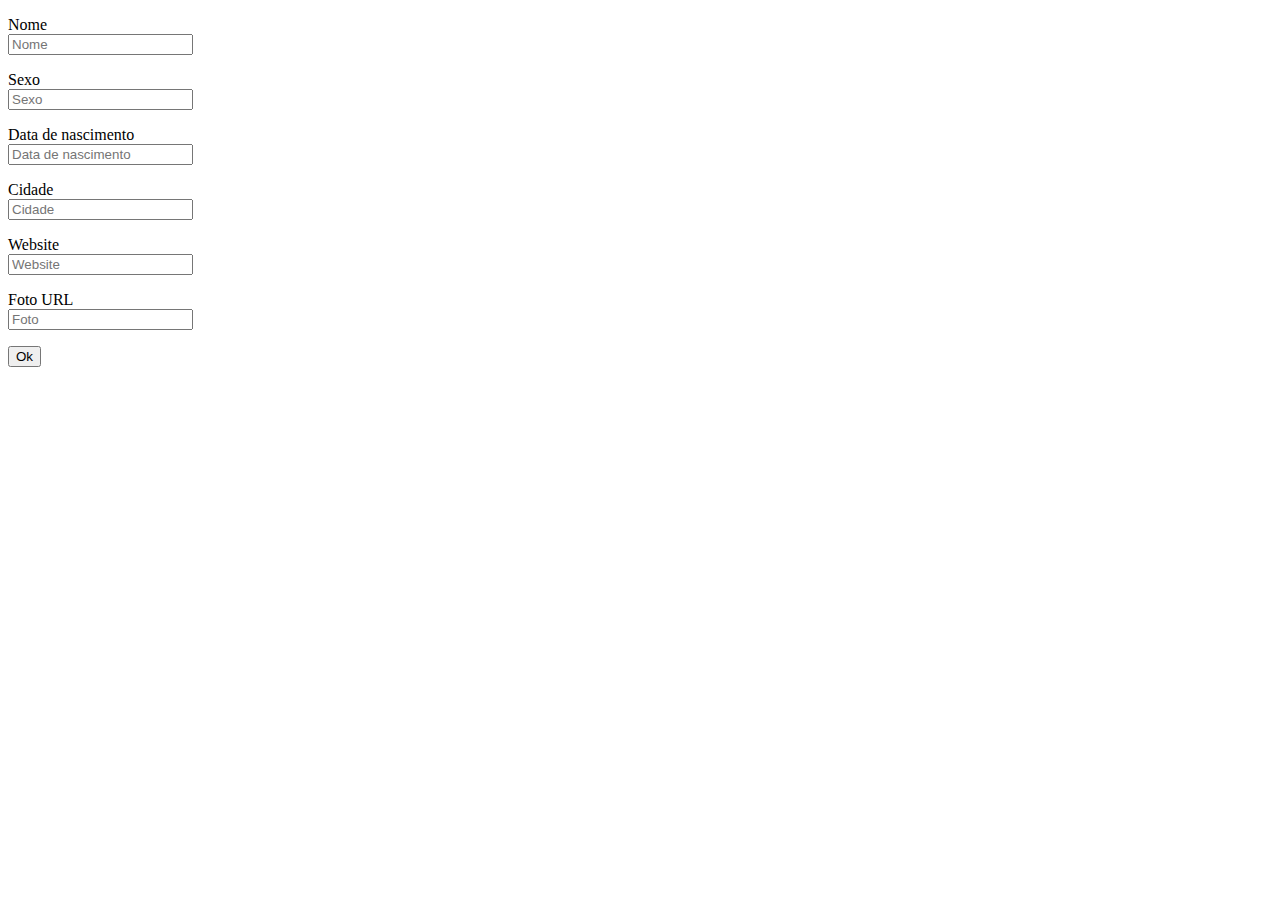
==== html2/index.html @ f86c6874 "IDs" ====
<!DOCTYPE html>
<html lang="en">
<head>
    <meta charset="UTF-8">
    <meta name="viewport" content="width=device-width, initial-scale=1.0">
    <meta http-equiv="X-UA-Compatible" content="ie=edge">
    <title>Crud + Restify + Bootsrap</title>
    <script src="script.js"></script>
    
</head>
<body onload="execRetrieve();">
    <div id="div_listagem">
    </div>
    <div id="div_form">
        <form id="formperfil"action="javascript:execCreate(this.nome, this.sexo, this.data_nascimento, this.cidade, this.site_url, this.foto_url);">
            <p class="info"><label for="nome">Nome</label><br><input placeholder="Nome" type="text" id="nome"></p>
            <p class="info"><label for="sexo">Sexo</label><br><input placeholder="Sexo" type="text" id="sexo"></p>
            <p class="info"><label for="data_nascimento">Data de nascimento</label><br><input placeholder="Data de nascimento" type="text" id="data_nascimento"></p>
            <p class="info"><label for="cidade">Cidade</label><br><input placeholder="Cidade" type="text" id="cidade"></p>
            <p class="info"><label for="site_url">Website</label><br><input placeholder="Website" type="text" id="site_url"></p>
            <p class="info"><label for="foto_url">Foto URL</label><br><input placeholder="Foto" type="text" id="foto_url"></p>
            <p class="btn btn-prymary"><input type="submit" value="Ok"></p>
        </form>
    </div>
</body>
</html>
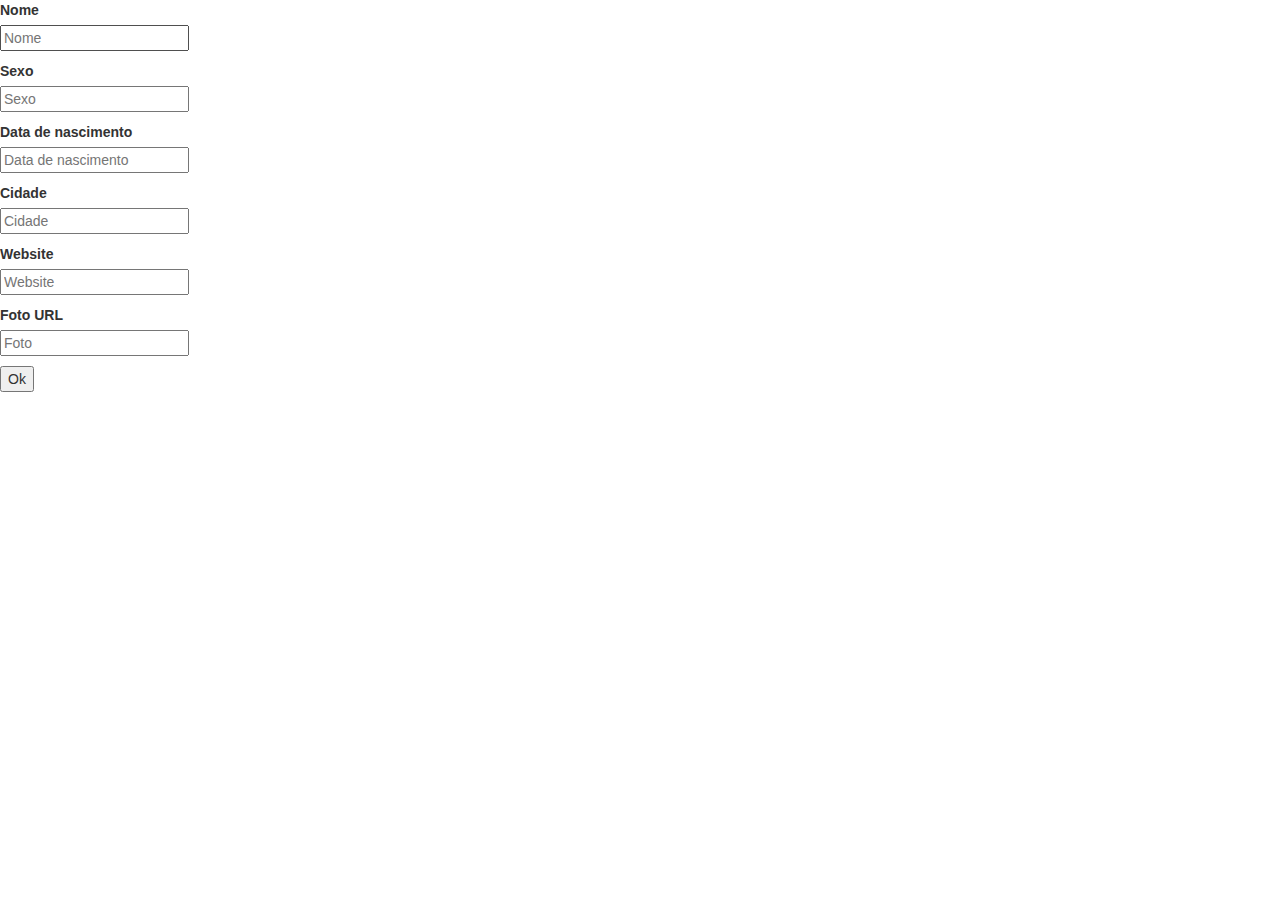
==== commit 656ec6e3: "Add files via upload" ====
--- a/html2/index.html
+++ b/html2/index.html
@@ -7,20 +7,43 @@
     <title>Crud + Restify + Bootsrap</title>
     <script src="script.js"></script>
     
+ 
+    <link rel="stylesheet" href="https://maxcdn.bootstrapcdn.com/bootstrap/3.3.7/css/bootstrap.min.css">
+<meta name="google-signin-client_id" content="942569826417-o1rj3ti7hkvi7m530up8qeosgefrkhhd.apps.googleusercontent.com">
+  <script src="https://apis.google.com/js/platform.js" async defer></script>
+  <script src="https://ajax.googleapis.com/ajax/libs/jquery/3.2.1/jquery.min.js"></script>
+    <script src="script.js"></script>
+  <style>
+    .g-signin2{
+       margin-left:500px;
+       margin-top:200px;
+    }
+    .data{
+        display:none;
+    }
+    </style>
+    
 </head>
 <body onload="execRetrieve();">
     <div id="div_listagem">
     </div>
     <div id="div_form">
         <form id="formperfil"action="javascript:execCreate(this.nome, this.sexo, this.data_nascimento, this.cidade, this.site_url, this.foto_url);">
-            <p class="info"><label for="nome">Nome</label><br><input placeholder="Nome" type="text" id="nome"></p>
-            <p class="info"><label for="sexo">Sexo</label><br><input placeholder="Sexo" type="text" id="sexo"></p>
-            <p class="info"><label for="data_nascimento">Data de nascimento</label><br><input placeholder="Data de nascimento" type="text" id="data_nascimento"></p>
-            <p class="info"><label for="cidade">Cidade</label><br><input placeholder="Cidade" type="text" id="cidade"></p>
-            <p class="info"><label for="site_url">Website</label><br><input placeholder="Website" type="text" id="site_url"></p>
-            <p class="info"><label for="foto_url">Foto URL</label><br><input placeholder="Foto" type="text" id="foto_url"></p>
-            <p class="btn btn-prymary"><input type="submit" value="Ok"></p>
+            <p><label for="nome">Nome</label><br><input placeholder="Nome" type="text" id="nome"></p>
+            <p><label for="sexo">Sexo</label><br><input placeholder="Sexo" type="text" id="sexo"></p>
+            <p><label for="data_nascimento">Data de nascimento</label><br><input placeholder="Data de nascimento" type="text" id="data_nascimento"></p>
+            <p><label for="cidade">Cidade</label><br><input placeholder="Cidade" type="text" id="cidade"></p>
+            <p><label for="site_url">Website</label><br><input placeholder="Website" type="text" id="site_url"></p>
+            <p><label for="foto_url">Foto URL</label><br><input placeholder="Foto" type="text" id="foto_url"></p>
+            <p><input type="submit" value="Ok"></p>
         </form>
     </div>
+    <div class="g-signin2" data-onsuccess="onSignIn"></div>
+    <div class="data">
+        <p>Profile Details</p>
+        <img id="pic" class="img-circle" width="100" height="100" />
+        <p>email address</p>
+        <p id="email" class="alert alert-danger"></p>
+        <button onclick="signOut()" class"btn btn-danger">SignOut</button>
 </body>
 </html>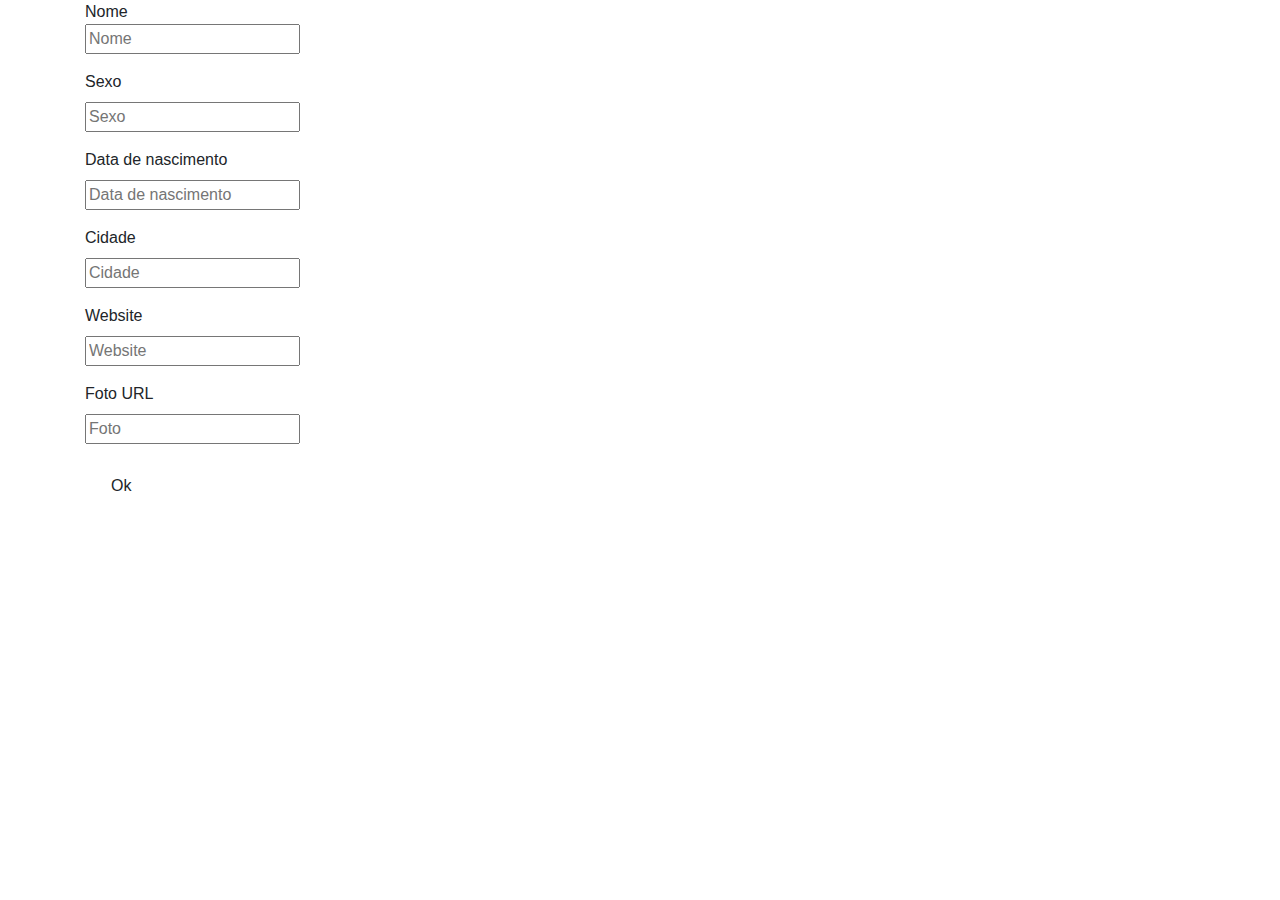
==== commit 5ea3f643: "template" ====
--- a/html2/index.html
+++ b/html2/index.html
@@ -6,44 +6,32 @@
     <meta http-equiv="X-UA-Compatible" content="ie=edge">
     <title>Crud + Restify + Bootsrap</title>
     <script src="script.js"></script>
-    
- 
-    <link rel="stylesheet" href="https://maxcdn.bootstrapcdn.com/bootstrap/3.3.7/css/bootstrap.min.css">
-<meta name="google-signin-client_id" content="942569826417-o1rj3ti7hkvi7m530up8qeosgefrkhhd.apps.googleusercontent.com">
-  <script src="https://apis.google.com/js/platform.js" async defer></script>
-  <script src="https://ajax.googleapis.com/ajax/libs/jquery/3.2.1/jquery.min.js"></script>
-    <script src="script.js"></script>
-  <style>
-    .g-signin2{
-       margin-left:500px;
-       margin-top:200px;
-    }
-    .data{
-        display:none;
-    }
-    </style>
-    
+    <link rel="stylesheet" href="stylesheet.css">
+    <link rel="stylesheet" href="https://maxcdn.bootstrapcdn.com/bootstrap/4.0.0-beta.2/css/bootstrap.min.css">
 </head>
 <body onload="execRetrieve();">
-    <div id="div_listagem">
+    
+    <div class="container-fluid">
+        <div class="row">
+            <div id="div_listagem" class="col-md-12">
+            </div>
+        </div>
     </div>
-    <div id="div_form">
-        <form id="formperfil"action="javascript:execCreate(this.nome, this.sexo, this.data_nascimento, this.cidade, this.site_url, this.foto_url);">
-            <p><label for="nome">Nome</label><br><input placeholder="Nome" type="text" id="nome"></p>
-            <p><label for="sexo">Sexo</label><br><input placeholder="Sexo" type="text" id="sexo"></p>
-            <p><label for="data_nascimento">Data de nascimento</label><br><input placeholder="Data de nascimento" type="text" id="data_nascimento"></p>
-            <p><label for="cidade">Cidade</label><br><input placeholder="Cidade" type="text" id="cidade"></p>
-            <p><label for="site_url">Website</label><br><input placeholder="Website" type="text" id="site_url"></p>
-            <p><label for="foto_url">Foto URL</label><br><input placeholder="Foto" type="text" id="foto_url"></p>
-            <p><input type="submit" value="Ok"></p>
-        </form>
-    </div>
-    <div class="g-signin2" data-onsuccess="onSignIn"></div>
-    <div class="data">
-        <p>Profile Details</p>
-        <img id="pic" class="img-circle" width="100" height="100" />
-        <p>email address</p>
-        <p id="email" class="alert alert-danger"></p>
-        <button onclick="signOut()" class"btn btn-danger">SignOut</button>
+    <div class="container">
+            <div class="row">
+                <div id="div_form" class="col-md-offset-3 col-md-6">
+                    <form id="formperfil"action="javascript:execCreate(this.nome, this.sexo, this.data_nascimento, this.cidade, this.site_url, this.foto_url);">
+                        <p class="info"><span for="nome" style="text-align:center;" class="label label-default">Nome</span><br> <input placeholder="Nome" type="text" id="nome"></p>
+                        <p class="info"><label for="sexo">Sexo</label><br>                                                      <input placeholder="Sexo" type="text" id="sexo"></p>
+                        <p class="info"><label for="data_nascimento">Data de nascimento</label><br>                             <input placeholder="Data de nascimento" type="text" id="data_nascimento"></p>
+                        <p class="info"><label for="cidade">Cidade</label><br>                                                  <input placeholder="Cidade" type="text" id="cidade"></p>
+                        <p class="info"><label for="site_url">Website</label><br>                                               <input placeholder="Website" type="text" id="site_url"></p>
+                        <p class="info"><label for="foto_url">Foto URL</label><br>                                              <input placeholder="Foto" type="text" id="foto_url"></p>
+                        <p class="btn btn-prymary"><input type="submit" value="Ok" class="btn"></p>
+                    </form>
+                </div>
+            </div>
+        </div>
+
 </body>
 </html>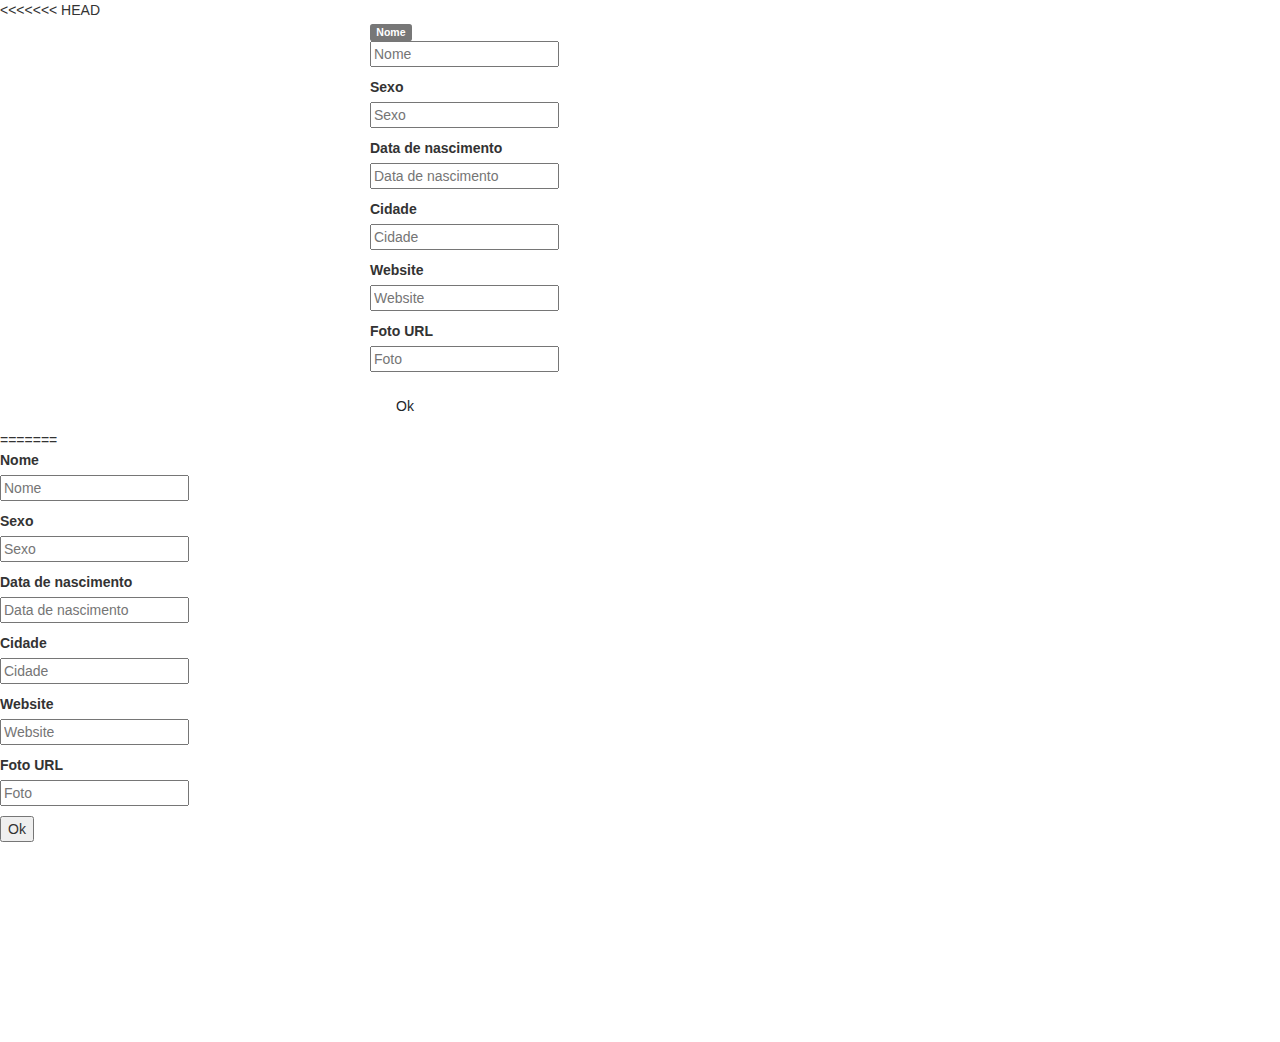
==== commit c1bbae50: "Merge branch 'master' into CRUD" ====
--- a/html2/index.html
+++ b/html2/index.html
@@ -6,6 +6,7 @@
     <meta http-equiv="X-UA-Compatible" content="ie=edge">
     <title>Crud + Restify + Bootsrap</title>
     <script src="script.js"></script>
+<<<<<<< HEAD
     <link rel="stylesheet" href="stylesheet.css">
     <link rel="stylesheet" href="https://maxcdn.bootstrapcdn.com/bootstrap/4.0.0-beta.2/css/bootstrap.min.css">
 </head>
@@ -33,5 +34,46 @@
             </div>
         </div>
 
+=======
+    
+ 
+    <link rel="stylesheet" href="https://maxcdn.bootstrapcdn.com/bootstrap/3.3.7/css/bootstrap.min.css">
+<meta name="google-signin-client_id" content="942569826417-o1rj3ti7hkvi7m530up8qeosgefrkhhd.apps.googleusercontent.com">
+  <script src="https://apis.google.com/js/platform.js" async defer></script>
+  <script src="https://ajax.googleapis.com/ajax/libs/jquery/3.2.1/jquery.min.js"></script>
+    <script src="script.js"></script>
+  <style>
+    .g-signin2{
+       margin-left:500px;
+       margin-top:200px;
+    }
+    .data{
+        display:none;
+    }
+    </style>
+    
+</head>
+<body onload="execRetrieve();">
+    <div id="div_listagem">
+    </div>
+    <div id="div_form">
+        <form id="formperfil"action="javascript:execCreate(this.nome, this.sexo, this.data_nascimento, this.cidade, this.site_url, this.foto_url);">
+            <p><label for="nome">Nome</label><br><input placeholder="Nome" type="text" id="nome"></p>
+            <p><label for="sexo">Sexo</label><br><input placeholder="Sexo" type="text" id="sexo"></p>
+            <p><label for="data_nascimento">Data de nascimento</label><br><input placeholder="Data de nascimento" type="text" id="data_nascimento"></p>
+            <p><label for="cidade">Cidade</label><br><input placeholder="Cidade" type="text" id="cidade"></p>
+            <p><label for="site_url">Website</label><br><input placeholder="Website" type="text" id="site_url"></p>
+            <p><label for="foto_url">Foto URL</label><br><input placeholder="Foto" type="text" id="foto_url"></p>
+            <p><input type="submit" value="Ok"></p>
+        </form>
+    </div>
+    <div class="g-signin2" data-onsuccess="onSignIn"></div>
+    <div class="data">
+        <p>Profile Details</p>
+        <img id="pic" class="img-circle" width="100" height="100" />
+        <p>email address</p>
+        <p id="email" class="alert alert-danger"></p>
+        <button onclick="signOut()" class"btn btn-danger">SignOut</button>
+>>>>>>> master
 </body>
 </html>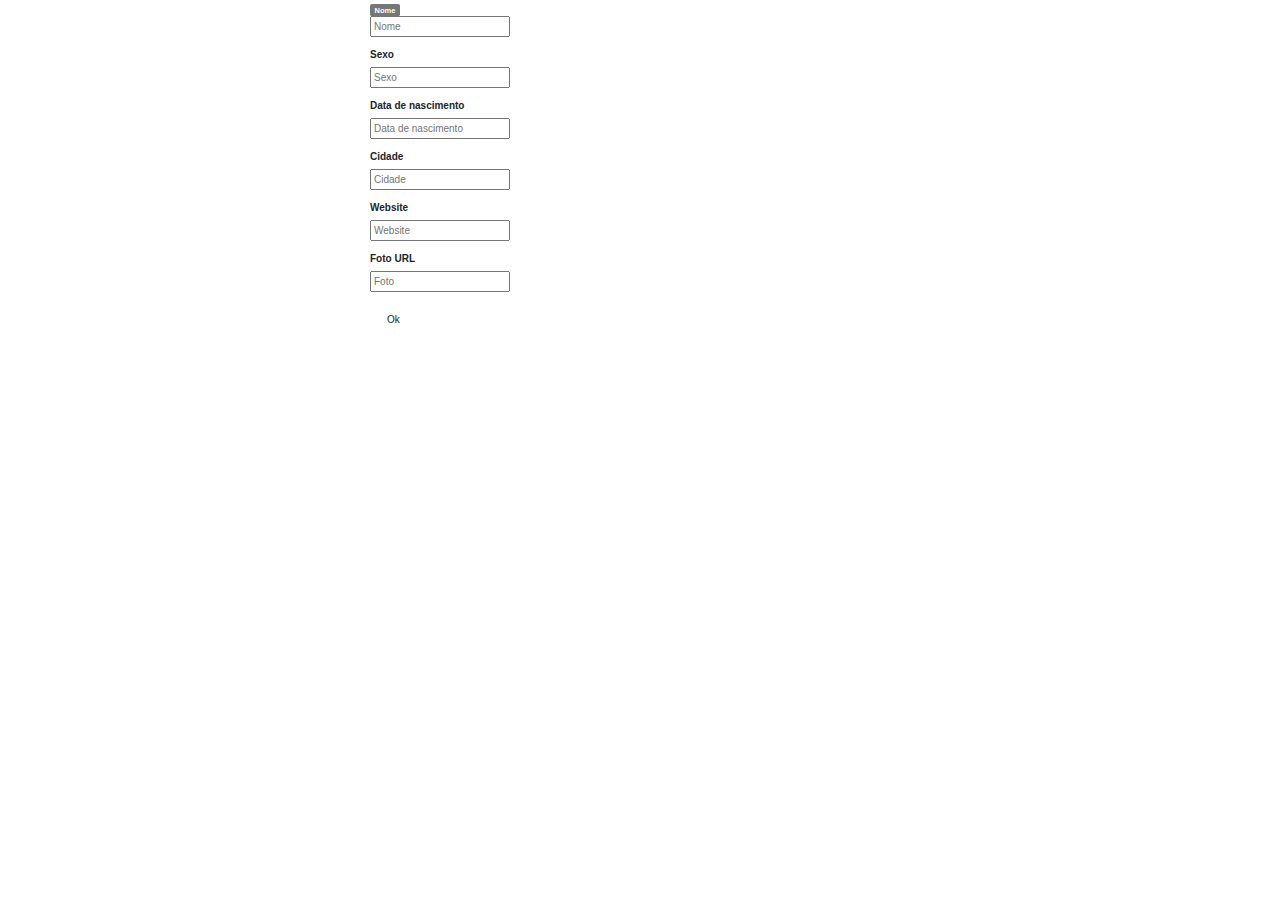
==== commit fe4e19f0: "merge" ====
--- a/html2/index.html
+++ b/html2/index.html
@@ -4,68 +4,49 @@
     <meta charset="UTF-8">
     <meta name="viewport" content="width=device-width, initial-scale=1.0">
     <meta http-equiv="X-UA-Compatible" content="ie=edge">
+    <link rel="stylesheet" href="https://maxcdn.bootstrapcdn.com/bootstrap/3.3.7/css/bootstrap.min.css">
+    <meta name="google-signin-client_id" content="942569826417-o1rj3ti7hkvi7m530up8qeosgefrkhhd.apps.googleusercontent.com">
+    <script src="https://apis.google.com/js/platform.js" async defer></script>
+    <script src="https://ajax.googleapis.com/ajax/libs/jquery/3.2.1/jquery.min.js"></script>
     <title>Crud + Restify + Bootsrap</title>
     <script src="script.js"></script>
-<<<<<<< HEAD
+    <style>
+        .g-signin2 {
+            margin-left: 500px;
+            margin-top: 200px;
+        }
+    
+        .data {
+            display: none;
+        }
+    </style>
     <link rel="stylesheet" href="stylesheet.css">
     <link rel="stylesheet" href="https://maxcdn.bootstrapcdn.com/bootstrap/4.0.0-beta.2/css/bootstrap.min.css">
 </head>
 <body onload="execRetrieve();">
     
+    <!--lista-->
     <div class="container-fluid">
         <div class="row">
             <div id="div_listagem" class="col-md-12">
             </div>
         </div>
     </div>
+
     <div class="container">
-            <div class="row">
-                <div id="div_form" class="col-md-offset-3 col-md-6">
-                    <form id="formperfil"action="javascript:execCreate(this.nome, this.sexo, this.data_nascimento, this.cidade, this.site_url, this.foto_url);">
-                        <p class="info"><span for="nome" style="text-align:center;" class="label label-default">Nome</span><br> <input placeholder="Nome" type="text" id="nome"></p>
-                        <p class="info"><label for="sexo">Sexo</label><br>                                                      <input placeholder="Sexo" type="text" id="sexo"></p>
-                        <p class="info"><label for="data_nascimento">Data de nascimento</label><br>                             <input placeholder="Data de nascimento" type="text" id="data_nascimento"></p>
-                        <p class="info"><label for="cidade">Cidade</label><br>                                                  <input placeholder="Cidade" type="text" id="cidade"></p>
-                        <p class="info"><label for="site_url">Website</label><br>                                               <input placeholder="Website" type="text" id="site_url"></p>
-                        <p class="info"><label for="foto_url">Foto URL</label><br>                                              <input placeholder="Foto" type="text" id="foto_url"></p>
-                        <p class="btn btn-prymary"><input type="submit" value="Ok" class="btn"></p>
-                    </form>
-                </div>
+        <div class="row">
+            <div id="div_form" class="col-md-offset-3 col-md-6">
+                <form id="formperfil"action="javascript:execCreate(this.nome, this.sexo, this.data_nascimento, this.cidade, this.site_url, this.foto_url);">
+                    <p class="info"><span for="nome" style="text-align:center;" class="label label-default">Nome</span><br> <input placeholder="Nome" type="text" id="nome"></p>
+                    <p class="info"><label for="sexo">Sexo</label><br>                                                      <input placeholder="Sexo" type="text" id="sexo"></p>
+                    <p class="info"><label for="data_nascimento">Data de nascimento</label><br>                             <input placeholder="Data de nascimento" type="text" id="data_nascimento"></p>
+                    <p class="info"><label for="cidade">Cidade</label><br>                                                  <input placeholder="Cidade" type="text" id="cidade"></p>
+                    <p class="info"><label for="site_url">Website</label><br>                                               <input placeholder="Website" type="text" id="site_url"></p>
+                    <p class="info"><label for="foto_url">Foto URL</label><br>                                              <input placeholder="Foto" type="text" id="foto_url"></p>
+                    <p class="btn btn-prymary"><input type="submit" value="Ok" class="btn"></p>
+                </form>
             </div>
         </div>
-
-=======
-    
- 
-    <link rel="stylesheet" href="https://maxcdn.bootstrapcdn.com/bootstrap/3.3.7/css/bootstrap.min.css">
-<meta name="google-signin-client_id" content="942569826417-o1rj3ti7hkvi7m530up8qeosgefrkhhd.apps.googleusercontent.com">
-  <script src="https://apis.google.com/js/platform.js" async defer></script>
-  <script src="https://ajax.googleapis.com/ajax/libs/jquery/3.2.1/jquery.min.js"></script>
-    <script src="script.js"></script>
-  <style>
-    .g-signin2{
-       margin-left:500px;
-       margin-top:200px;
-    }
-    .data{
-        display:none;
-    }
-    </style>
-    
-</head>
-<body onload="execRetrieve();">
-    <div id="div_listagem">
-    </div>
-    <div id="div_form">
-        <form id="formperfil"action="javascript:execCreate(this.nome, this.sexo, this.data_nascimento, this.cidade, this.site_url, this.foto_url);">
-            <p><label for="nome">Nome</label><br><input placeholder="Nome" type="text" id="nome"></p>
-            <p><label for="sexo">Sexo</label><br><input placeholder="Sexo" type="text" id="sexo"></p>
-            <p><label for="data_nascimento">Data de nascimento</label><br><input placeholder="Data de nascimento" type="text" id="data_nascimento"></p>
-            <p><label for="cidade">Cidade</label><br><input placeholder="Cidade" type="text" id="cidade"></p>
-            <p><label for="site_url">Website</label><br><input placeholder="Website" type="text" id="site_url"></p>
-            <p><label for="foto_url">Foto URL</label><br><input placeholder="Foto" type="text" id="foto_url"></p>
-            <p><input type="submit" value="Ok"></p>
-        </form>
     </div>
     <div class="g-signin2" data-onsuccess="onSignIn"></div>
     <div class="data">
@@ -74,6 +55,6 @@
         <p>email address</p>
         <p id="email" class="alert alert-danger"></p>
         <button onclick="signOut()" class"btn btn-danger">SignOut</button>
->>>>>>> master
+    </div>
 </body>
 </html>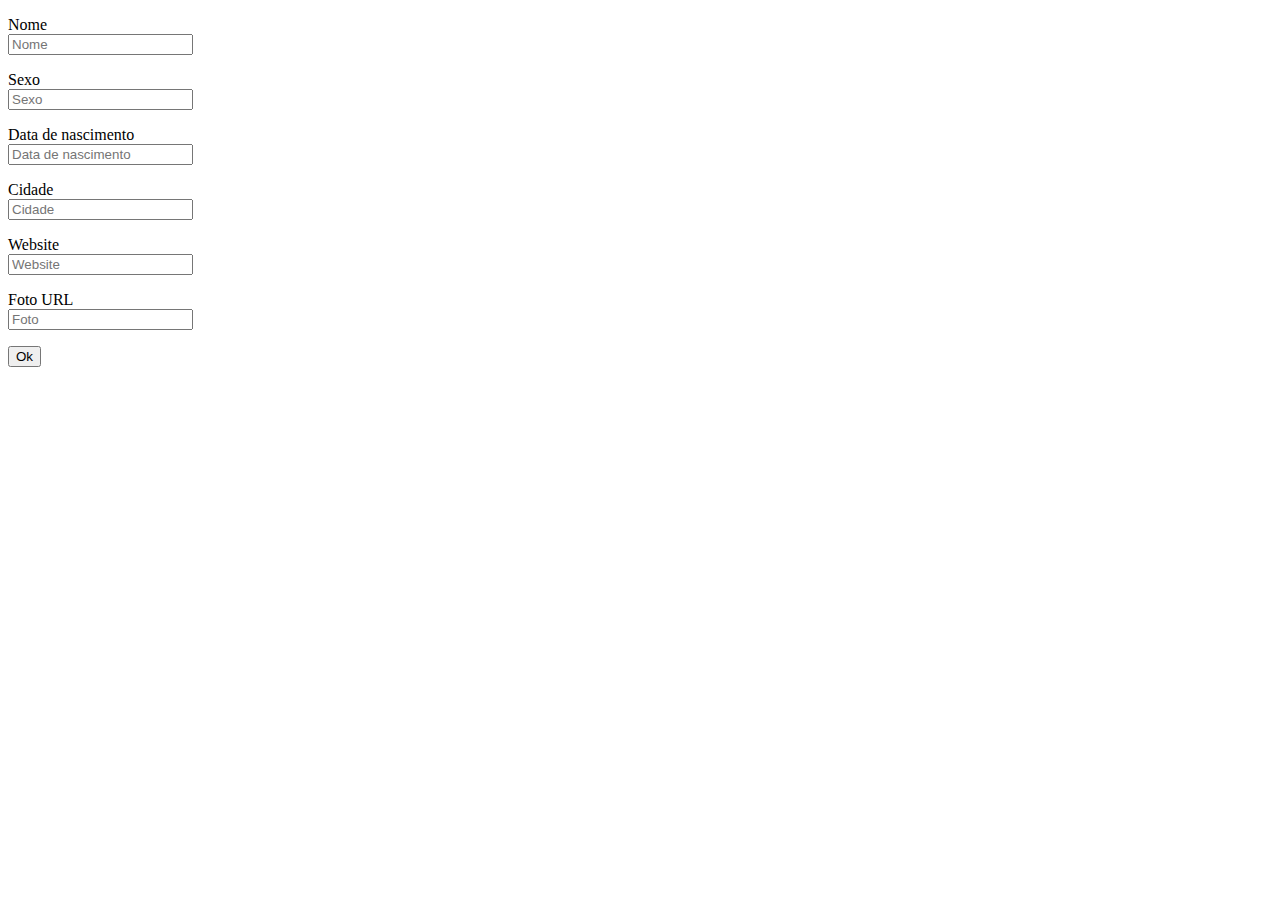
==== commit ef642051: "Recuperando Branch IDs" ====
--- a/html2/index.html
+++ b/html2/index.html
@@ -4,57 +4,23 @@
     <meta charset="UTF-8">
     <meta name="viewport" content="width=device-width, initial-scale=1.0">
     <meta http-equiv="X-UA-Compatible" content="ie=edge">
-    <link rel="stylesheet" href="https://maxcdn.bootstrapcdn.com/bootstrap/3.3.7/css/bootstrap.min.css">
-    <meta name="google-signin-client_id" content="942569826417-o1rj3ti7hkvi7m530up8qeosgefrkhhd.apps.googleusercontent.com">
-    <script src="https://apis.google.com/js/platform.js" async defer></script>
-    <script src="https://ajax.googleapis.com/ajax/libs/jquery/3.2.1/jquery.min.js"></script>
     <title>Crud + Restify + Bootsrap</title>
     <script src="script.js"></script>
-    <style>
-        .g-signin2 {
-            margin-left: 500px;
-            margin-top: 200px;
-        }
     
-        .data {
-            display: none;
-        }
-    </style>
-    <link rel="stylesheet" href="stylesheet.css">
-    <link rel="stylesheet" href="https://maxcdn.bootstrapcdn.com/bootstrap/4.0.0-beta.2/css/bootstrap.min.css">
 </head>
 <body onload="execRetrieve();">
-    
-    <!--lista-->
-    <div class="container-fluid">
-        <div class="row">
-            <div id="div_listagem" class="col-md-12">
-            </div>
-        </div>
+    <div id="div_listagem">
     </div>
-
-    <div class="container">
-        <div class="row">
-            <div id="div_form" class="col-md-offset-3 col-md-6">
-                <form id="formperfil"action="javascript:execCreate(this.nome, this.sexo, this.data_nascimento, this.cidade, this.site_url, this.foto_url);">
-                    <p class="info"><span for="nome" style="text-align:center;" class="label label-default">Nome</span><br> <input placeholder="Nome" type="text" id="nome"></p>
-                    <p class="info"><label for="sexo">Sexo</label><br>                                                      <input placeholder="Sexo" type="text" id="sexo"></p>
-                    <p class="info"><label for="data_nascimento">Data de nascimento</label><br>                             <input placeholder="Data de nascimento" type="text" id="data_nascimento"></p>
-                    <p class="info"><label for="cidade">Cidade</label><br>                                                  <input placeholder="Cidade" type="text" id="cidade"></p>
-                    <p class="info"><label for="site_url">Website</label><br>                                               <input placeholder="Website" type="text" id="site_url"></p>
-                    <p class="info"><label for="foto_url">Foto URL</label><br>                                              <input placeholder="Foto" type="text" id="foto_url"></p>
-                    <p class="btn btn-prymary"><input type="submit" value="Ok" class="btn"></p>
-                </form>
-            </div>
-        </div>
-    </div>
-    <div class="g-signin2" data-onsuccess="onSignIn"></div>
-    <div class="data">
-        <p>Profile Details</p>
-        <img id="pic" class="img-circle" width="100" height="100" />
-        <p>email address</p>
-        <p id="email" class="alert alert-danger"></p>
-        <button onclick="signOut()" class"btn btn-danger">SignOut</button>
+    <div id="div_form">
+        <form id="formperfil"action="javascript:execCreate(this.nome, this.sexo, this.data_nascimento, this.cidade, this.site_url, this.foto_url);">
+            <p class="info"><label for="nome">Nome</label><br><input placeholder="Nome" type="text" id="nome"></p>
+            <p class="info"><label for="sexo">Sexo</label><br><input placeholder="Sexo" type="text" id="sexo"></p>
+            <p class="info"><label for="data_nascimento">Data de nascimento</label><br><input placeholder="Data de nascimento" type="text" id="data_nascimento"></p>
+            <p class="info"><label for="cidade">Cidade</label><br><input placeholder="Cidade" type="text" id="cidade"></p>
+            <p class="info"><label for="site_url">Website</label><br><input placeholder="Website" type="text" id="site_url"></p>
+            <p class="info"><label for="foto_url">Foto URL</label><br><input placeholder="Foto" type="text" id="foto_url"></p>
+            <p class="btn btn-prymary"><input type="submit" value="Ok"></p>
+        </form>
     </div>
 </body>
 </html>